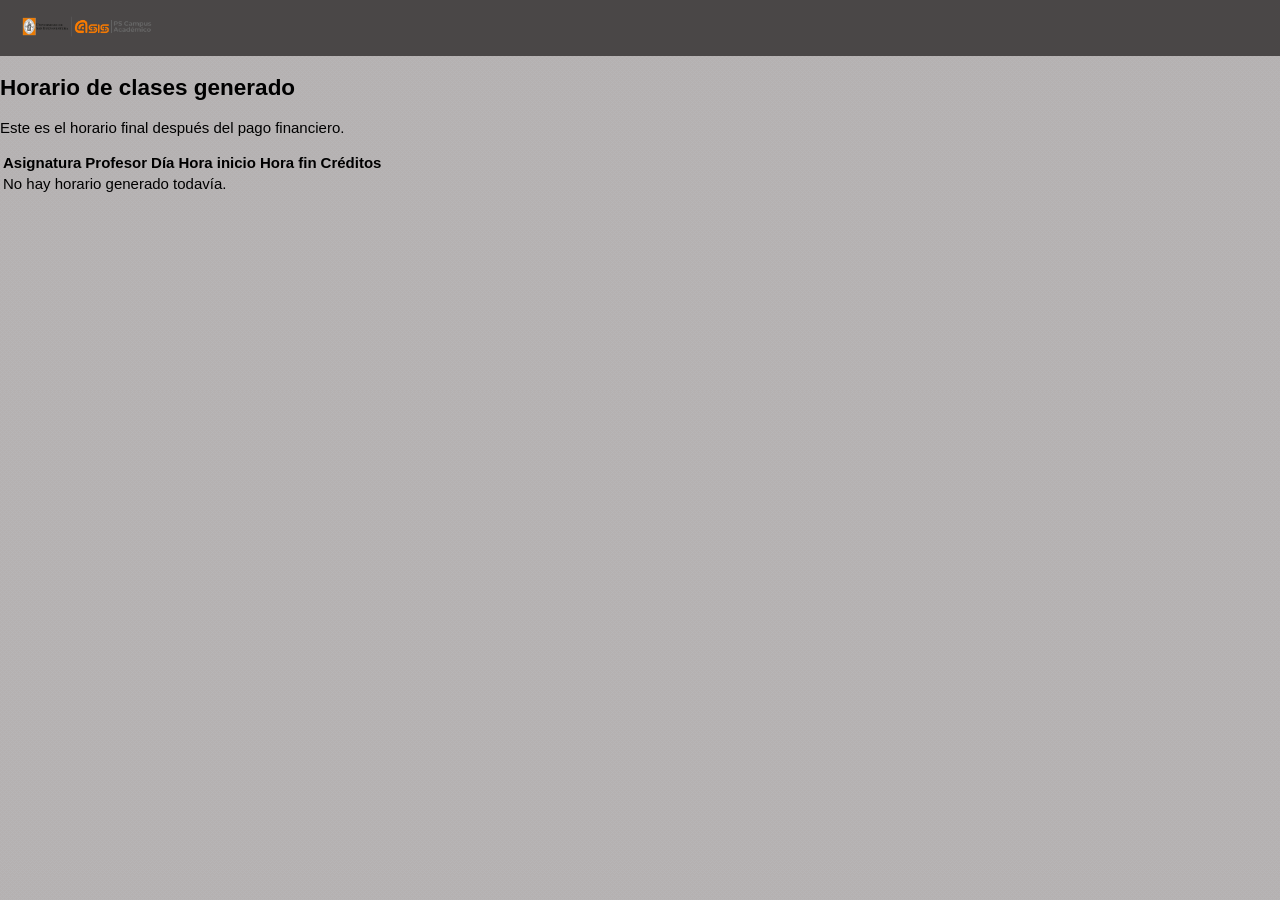
==== View/horarioView.html @ 8702b5cd "USB primero" ====
<!DOCTYPE html>
<html lang="es">
<head>
    <meta charset="UTF-8">
    <meta name="viewport" content="width=device-width, initial-scale=1.0">
    <title>Horario Generado</title>
    <link rel="stylesheet" href="../style.css">
    <link type="text/css" href="../Styles/sign.css" rel="stylesheet">
</head>
<body>

    <header class="topbar">
        <div class="topbar-logo">
            <img src="../Images/Header.png" alt="Header">
        </div>
    </header>

    <main class="content-page">
        <section class="card-panel">
            <h2>Horario de clases generado</h2>
            <p>Este es el horario final después del pago financiero.</p>

            <table class="subjects-table">
                <thead>
                    <tr>
                        <th>Asignatura</th>
                        <th>Profesor</th>
                        <th>Día</th>
                        <th>Hora inicio</th>
                        <th>Hora fin</th>
                        <th>Créditos</th>
                    </tr>
                </thead>
                <tbody id="tablaHorario">
                </tbody>
            </table>
        </section>
    </main>

    <script src="horario.js"></script>
</body>
</html>
---- style.css ----
body {
    margin: 0;
    font-family: Arial, sans-serif;
    background: #f3f3f3;
}

.topbar {
    height: 56px;
    background: #4a4747;
    display: flex;
    align-items: center;
    padding: 0 12px;
}

.topbar-logo img {
    height: 38px;
    object-fit: contain;
}

.layout-container {
    padding: 0;
}

.menu-panel {
    width: 475px;
    background: #ffffff;
    border: 1px solid #cfcfcf;
    margin-top: 30px;
    min-height: 395px;
}

.menu-header {
    height: 32px;
    background: #ece8dc;
    border-bottom: 1px solid #cfcfcf;
    display: flex;
    align-items: center;
    justify-content: space-between;
    padding: 0 8px;
}

.menu-title {
    color: #8b5a2b;
    font-weight: bold;
    font-size: 14px;
}

.menu-actions {
    display: flex;
    align-items: center;
    gap: 4px;
}

.icon-button {
    border: 1px solid #c7c7c7;
    background: #f8f8f8;
    width: 22px;
    height: 22px;
    font-size: 12px;
    cursor: pointer;
    padding: 0;
}

.menu-search {
    padding: 10px 10px 4px 10px;
}

.menu-search label {
    display: block;
    font-weight: bold;
    margin-bottom: 4px;
    color: #222;
}

.search-row {
    display: flex;
    align-items: center;
    gap: 4px;
}

.search-row input {
    width: 155px;
    height: 22px;
    border: 1px solid #bfbfbf;
    padding: 2px 4px;
}

.search-button {
    width: 20px;
    height: 20px;
    border-radius: 50%;
    border: 1px solid #8a8a8a;
    background: #f2f2f2;
    font-size: 12px;
    cursor: pointer;
    padding: 0;
}

.menu-list {
    list-style: none;
    margin: 8px 0 0 0;
    padding: 0 0 0 6px;
}

.menu-list li {
    margin: 6px 0;
    font-size: 14px;
}

.menu-list li::before {
    content: "› ";
    color: #7a7a7a;
}

.menu-list a {
    text-decoration: none;
    color: #35597b;
}

.menu-list a:hover {
    text-decoration: underline;
}
---- Styles/sign.css ----
body {
/* background-color:rgb(34,83,122); */
background-image: url('../Images/BG_Texture.png');
font-family: Arial, Helvetica, sans-serif;
font-size: 15px;
}


.signonMain {
margin: auto;
text-align: center; 
}


.ps_text_header {
font-family: Arial, Helvetica, sans-serif;
font-size: 25px;
font-weght:bold;
color: #FFFFFF;
text-shadow: 3px 3px 3px #000000;
width:351px; 
display:inline-block;
padding-bottom:14px;
text-align:left;
}


html[dir='rtl'] .ps_text_header {
text-align:right;
}


/* begin information page and expire page settings */
.ps_box-info {
display:inline-block;
width:75%;
}

.ps_box-info > p {
color: #FFFFFF;
}

p.ps_loginmessagelarge {
font-weight: bold;
}

p.ps_loginmessagelarge a {
margin: 0 .5em;
}
/* end information page and expire page settings */

/* begin signin trace page styles */
#pttracesettings {
text-align: center; 
display: inline-block; 
width: 100%; 
margin-left:2em;
margin-right:0;
margin-bottom:14px;
}

html[dir="rtl"] #pttracesettings {
margin-right:2em;
margin-left:0;
}

.traceCols {
float: left; width: 25%; display: inline; 
margin: 0px; 
color: rgb(255, 255, 255); 
text-align: left;
}

@media only screen and (max-width: 950px){
   .traceCols {
	width: 50%;
   }

   #pttracesettings {
	width:80%;
	margin-left:20%;
   }
}

@media only screen and (max-width: 650px){
   #pttracesettings {
	width:90%;
	margin-left:0%;  
   }

   .traceCols {
	width: 100%;
        
   }
}


#pttracesettings label {
font-size: .80em;
font-weight: normal;
vertical-align:.2em;
text-shadow:none;
}


#pttracesettings h5 {
color:#FFFFFF;
text-shadow:none;
text-align:left;
}

html[dir="rtl"] #pttracesettings h5,
html[dir="rtl"] .traceCols {
text-align: right;
}

/* end signin trace page styles */


.ps_box-label {
width: 50%;
text-align: right;
display: inline-block;
box-sizing: border-box;
-webkit-box-sizing: border-box;
-moz-box-sizing: border-box;
padding-right: 2em;
}

html[dir='rtl'] .ps_box-label {
text-align:left;
padding-right:0em;
padding-left:0.76em;
}

.ps_label-show{
display:inline-block;
text-align: left;
width:351px; 
padding-bottom:0.5em;
}

html[dir='rtl'] .ps_label-show {
text-align:right;
}

input[type="text"], input[type="password"],textarea{
/*background-color : #00385c;*/
background-color : #2f2f2f;
height:41px;
width:341px; 
box-shadow: 3px 3px 5px rgba(0,0,0,0.25) inset;
border:none; 
color:#FFFFFF;
font-family: Arial, Helvetica, sans-serif;
font-size: 15px;
}


input[type="text"]:focus, input[type="password"]:focus, input[type="checkbox"]:focus{
outline: 1px solid #ffff99;
}


input[placeholder], [placeholder], *[placeholder]{
font-size:15px;
font-weight:bold;
padding-left:10px;
padding-right:0px;
}


*:-ms-input-placeholder { 
  color:#939393 !important; 
}

.ps_box-control {
margin-bottom:23px;
}

html[dir='rtl'] input[placeholder], [placeholder], *[placeholder], .placeholderText {
padding-right:10px;
padding-left:0px;
}



.ps_select{
border: 0 !important;             
-webkit-appearance: none;            
-moz-appearance: none;             
appearance:none;	     
background: url('./images/Arrow_24x24px.png') no-repeat;          
background-position: 98% 50%; 
/*background-color:#00385c;*/
background-color:#2f2f2f; 
width: 355px;   
height:41px;       
text-indent: 0.01px;          
text-overflow: "";                                        
box-shadow: 3px 3px 5px rgba(0,0,0,0.25) inset;
color:#FFFFFF;
font-size:15px;
font-weight:bold; 
align-items:center;
padding-left:10px;
padding-right:0px; 
}

.ps_select:focus{
outline:1px solid #ffff99; 
}
.ps_select:focus::-ms-value {
/* For IE10 and above to remove blue hightlight */
background-color: inherit;  
}
.ps_select:-moz-focusring {
/* FF:remove default dotted outline*/
color: transparent;
text-shadow: 0 0 0 #FFFFFF;
}


html[dir="rtl"] .ps_select {
background-position: 2% 50%; 
padding-left:0px;
padding-right:10px;
}


@-moz-document url-prefix() {
/* Start:Firefox only */

 .ps_select_ff_30 {
  /* Workaround for Mozilla bug:687192,610733. Bug until Firefox 30.0 */
  /* Add padding-top to vertically align select text */
  padding-top:10px;
 }

 /* required to show custom arrow and hide native select arrow */
 #ps_select_box{
  position:relative;
 }

 #ps_select_parent {
  display:inline-block;
 }

 #ps_select_box:after{
  content:" ";
  position: absolute;
  width: 30px;
  height: 41px;
  pointer-events: none;
  background: url('./images/Arrow_24x24px.png') no-repeat;          
  /*background-color:#00385c;*/
  background-color:#2f2f2f; 
 }

  html[dir='ltr'] #ps_select_box:after{
   right:0px;
   background-position: 0% 50%; 
   box-shadow:inset -2px 5px 2px 0 rgba(0,0,0,0.15),
              inset -1px 0px 0px 0 rgba(0,0,0,0.05);
  }

  html[dir='rtl'] #ps_select_box:after{
   left:0px;
   background-position: 100% 50%; 
   box-shadow:inset 2px 5px 2px 0 rgba(0,0,0,0.15),
              inset 1px 0px 0px 0 rgba(0,0,0,0.05);
  }
  /* end of custom arrow css */

/* End:Firefox only */
}

select::-ms-expand {
/* remove the default select arrow in IE10 and above */
display: none;
}




/* FOR IE9 */

.OldIEBox{
 display:inline-block;width:350px;background-color:#00385c;
 box-shadow: 3px 3px 5px rgba(0,0,0,0.25) inset; 
 border:solid 1px #000000;
 border-radius:3px;
 margin-bottom:23px;
}

.selectOldIE{
 width:315px;display:inline;overflow:hidden;
 float:left; 
 background-color:#00385c;
 height:41px;
 box-shadow: 0px 3px 0px rgba(0,0,0,0.25) inset; 
 margin-left:5px;     
}

html[dir="rtl"] .selectOldIE {
 float:right;
}

.dropdownOldIE {
 background: #00385c; 
 width: 341px;
 height: 33px;
 font-size:15px;
 font-weight:bold;
 color:#FFFFFF;
 border:none;
 outline:none;
 -webkit-appearance: none;
 -moz-appearance: none;
 appearance: none;
 text-indent: 0.01px;
 text-overflow: '';
 margin-top:5px; 
}



.selectArrowOldIE{
 width:24px;height:100%;padding:0;border:0;
 background-color:#00385c;
 position:relative;
}

.selectArrowOldIE img{
 position:absolute;
 top:10px;
}

.ps_select_arrow{
 width:24px;height:100%;padding:0;border:0;
 background-color:#00385c;
 position:relative;
}

.ps_select_arrow img{
 position:absolute;
 top:10px;
}
/* END OF IE9 */



html[dir='rtl'] select {
padding-left:0px;
}

select option {
background:transparent !important;  
background-color:#00385c; 
padding-left:10px;
margin-bottom:0.25em;
}





html[dir='rtl'] select option{
padding-right:10px;
padding-left:0;
}


select:hover {
border-color: rgba(0,113,192,0.5);
}


.ps_hide {
display:none; 
}

a, a:link,.ps-link,.ps-link:link, label {
text-decoration: none;
color: #FFFFFF;
font-family:Arial;
font-size:15px;
text-shadow: 3px 3px 3px #000000;
}

a:link:visited,
.ps-link:visited{
text-decoration: none;
color: green;
}

a:link:hover,
.ps-link:hover {
text-decoration: underline; 
}


.ps-label {
font-weight: bold;
}

.ps_box-button,
.ps_box-link {
padding-bottom:18px;
}



/* buttons */
.ps-button{
/*background: #73c998;*/
background: #ff8300;
/*background: -webkit-gradient(linear, left top, left bottom, color-stop(0%,#79cc9c), color-stop(100%,#73c998));*/ 
background: -webkit-gradient(linear, left top, left bottom, color-stop(0%,#ff8300), color-stop(100%,#ff8300)); 
width:108px;
height:43px;
font-size:1.2em;   
border-radius: 3px;
margin:0;
padding:0;
color:#000000;
border:1px solid #289157;
box-shadow: 3px 3px 3px #000000; 
}


.ps-button:focus{
border:1px solid #ffff99;
outline:none;
}
.ps-button::-moz-focus-inner {
/* FF: remove outline on focus */
border: 0; 
}


@-moz-document url-prefix() {
 .ps-button {padding-bottom:0.2em; /* FF only */ }
}


.ps_box-staticimg {
display: inline-block;
position: relative;
}

.signInText .ps-text:before {
content: "|";
display: inline-block;
margin: 0 0.5em;
vertical-align: top;
font-weight: normal;
color: rgba(0,051,102,0.5);
}


.ps_footer_text {
font-size: 12px;
color: #FFFFFF;
display:inline-block;
text-align:center;
}


.ps_lan_special {
margin-top: .5em;
}

#error_link {
cursor: pointer;
outline: thin dotted #FF0000;
}

.ps_login_error {
text-align: center;
margin-bottom:14px;
}

#ptloginerrorcont, #login_error, #discovery_error {
display:none;
}

.ps_login_error_inner {
display: inline-block;
margin: 0;
}


#login_error {
font-size: 1em;
font-weight:bold;
color: #FFFFFF;
display: inline-block;
margin-top: 0.5em;
margin-bottom: 0.5em;
}

.psloginerror {
font-family: Arial;
font-size: 9pt;
color: #FFFFFF;
margin:0;
}

.psloginerror span {
color: #FFFFFF;
}

#browsercheck_error div {
color: #000000;
font-weight:normal;
white-space: nowrap;
width:auto;
}

#browsercheck_error div > div {
display: inline-block;
padding-right: 2em;
text-align: right;
box-sizing: border-box;
-webkit-box-sizing: border-box;
-moz-box-sizing: border-box;
}

html[dir='rtl'] #browsercheck_error div > div {
text-align:left;
padding-right:0em;
padding-left:0.76em;
}

.ps-staticimg {
   max-width:100%; 
}

/* smartphones */
@media only screen and (max-device-width: 320px) {
 .signInText {
    font-weight: bold;
 }
 
 .ps_text_header{
   max-width:100%;
 }


 .ps_select {
   max-width:100%;

 }

 input[type="text"], input[type="password"]{
   max-width:96%; 
 }

  /* .ps_box-group, .ps_box-select,.ps_footer{ */
 .ps_signinentry, .ps_footer, ps_footer_text{
  max-width:75%;  
  max-height:100%; 
  overflow:hidden;
  text-align:center;
  margin:auto;
 }

}
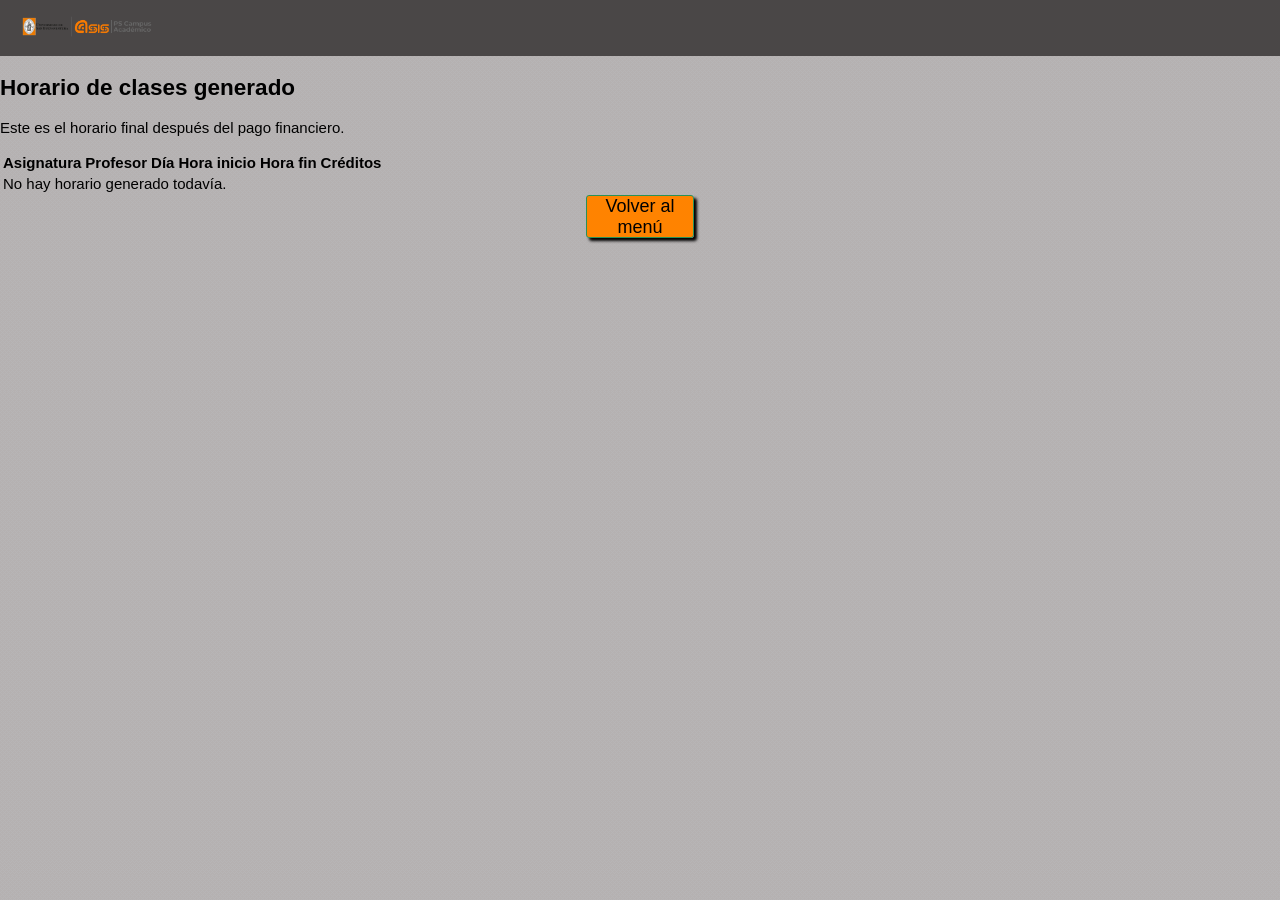
==== commit 2ca543b4: "BOTON DE RETORNO A MENÚ" ====
--- a/View/horarioView.html
+++ b/View/horarioView.html
@@ -1,5 +1,6 @@
 <!DOCTYPE html>
 <html lang="es">
+
 <head>
     <meta charset="UTF-8">
     <meta name="viewport" content="width=device-width, initial-scale=1.0">
@@ -7,6 +8,7 @@
     <link rel="stylesheet" href="../style.css">
     <link type="text/css" href="../Styles/sign.css" rel="stylesheet">
 </head>
+
 <body>
 
     <header class="topbar">
@@ -35,8 +37,18 @@
                 </tbody>
             </table>
         </section>
+        <div style="text-align:center;">
+            <button onclick="volverMenu()" class="ps-button">
+                Volver al menú
+            </button>
+        </div>
     </main>
-
+    <script>
+        function volverMenu() {
+            window.location.href = "menuView.html";
+        }
+    </script>
     <script src="horario.js"></script>
 </body>
+
 </html>
